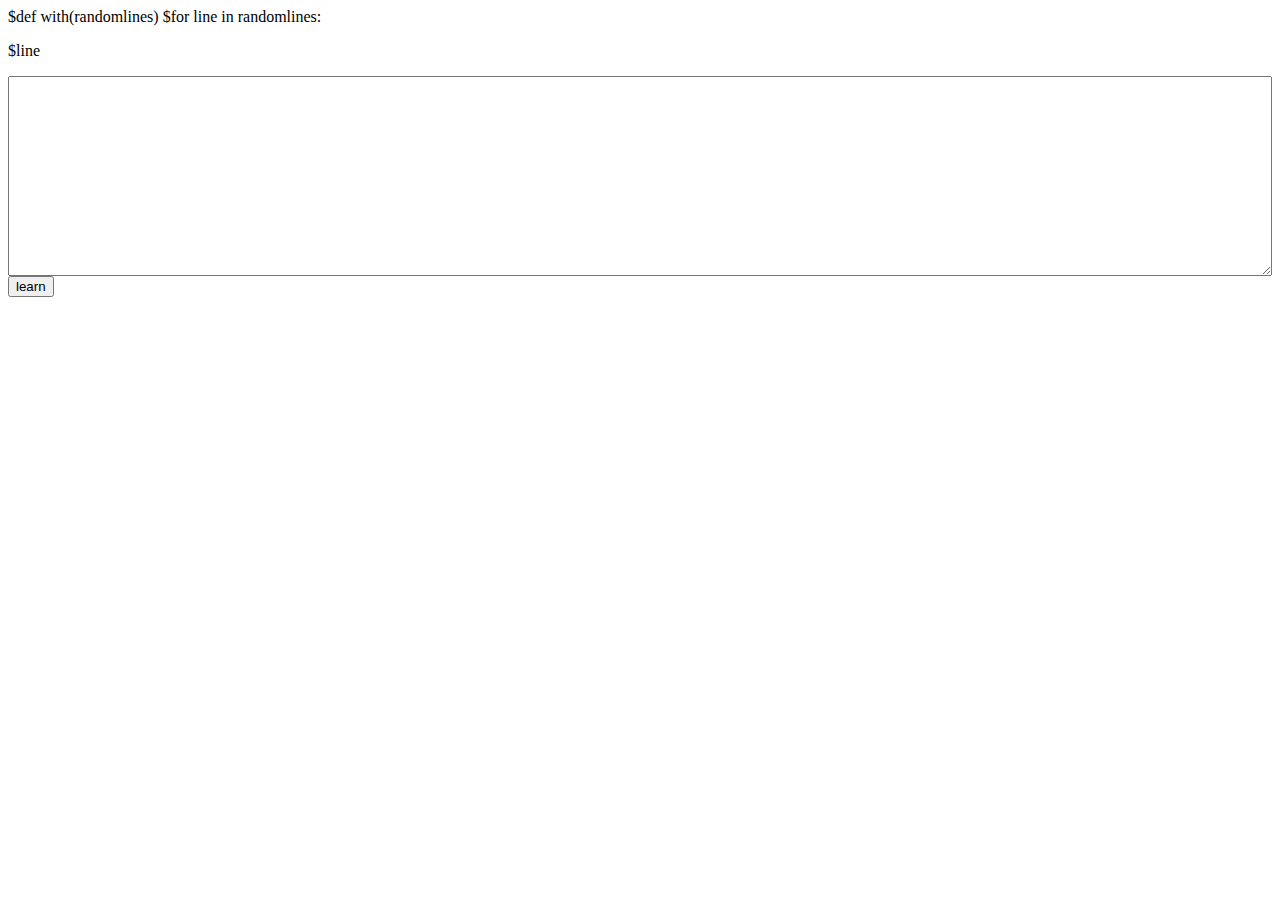
==== templates/index.html @ 5fff7a76 "Added ddcweb script." ====
$def with(randomlines)
<html>
<head>
    <title></title>
    <style>
        textarea {
            width: 100%;
            height: 200px;
        }
    </style>
</head>

<body>
$for line in randomlines:
    <p>$line</p>

<form method="post">
<textarea name="learntext"></textarea>
<input type="submit" value="learn" />
</form>
</body>
</html>
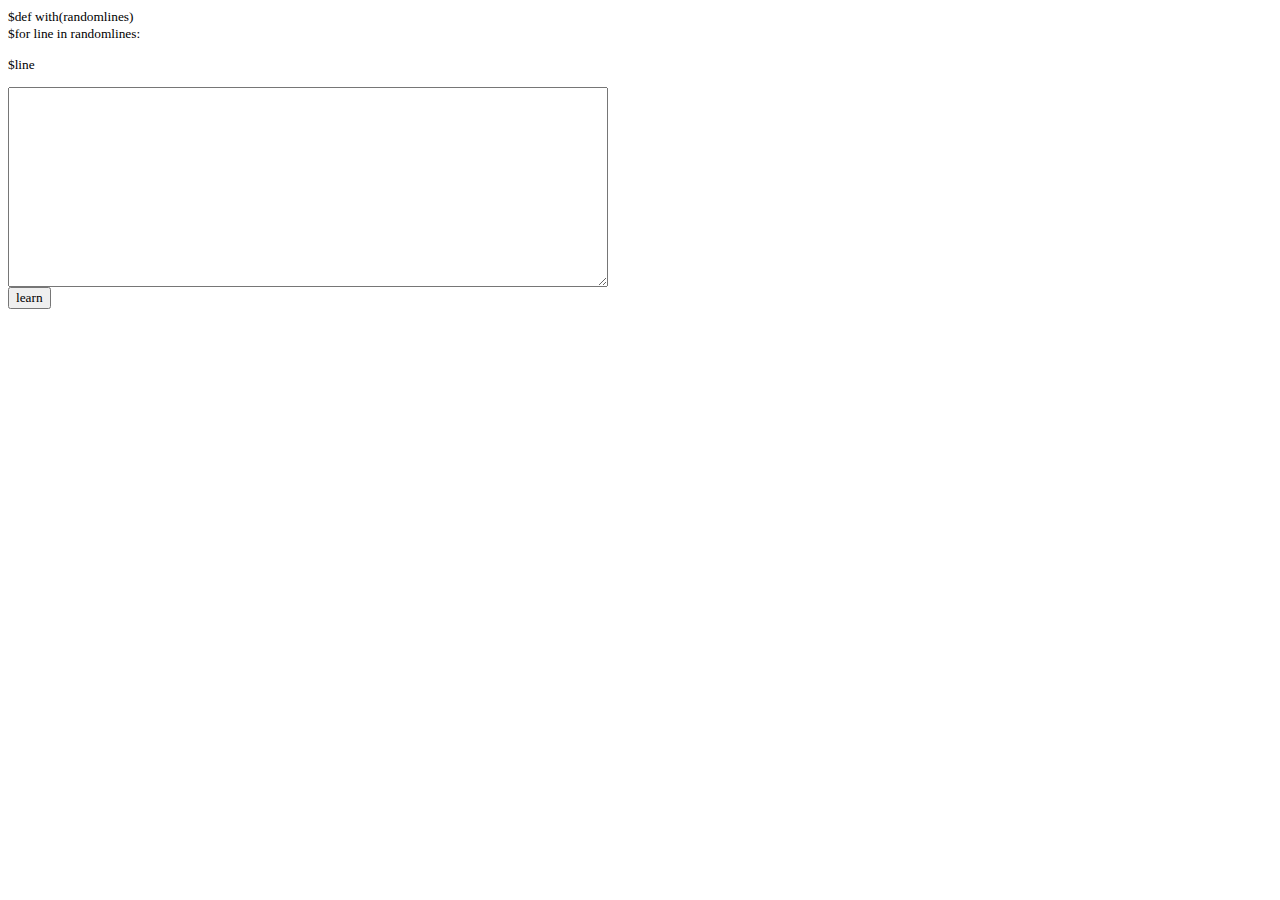
==== commit 758d43c3: "Templates: main div." ====
--- a/templates/index.html
+++ b/templates/index.html
@@ -3,6 +3,14 @@
 <head>
     <title></title>
     <style>
+        * {
+            font-family:Georgia,serif;
+            font-size:10pt;
+            line-height:130%;
+        }
+        #main {
+            width: 600px;
+        }
         textarea {
             width: 100%;
             height: 200px;
@@ -11,6 +19,7 @@
 </head>
 
 <body>
+<div id="main">
 $for line in randomlines:
     <p>$line</p>
 
@@ -18,5 +27,6 @@
 <textarea name="learntext"></textarea>
 <input type="submit" value="learn" />
 </form>
+</div>
 </body>
 </html>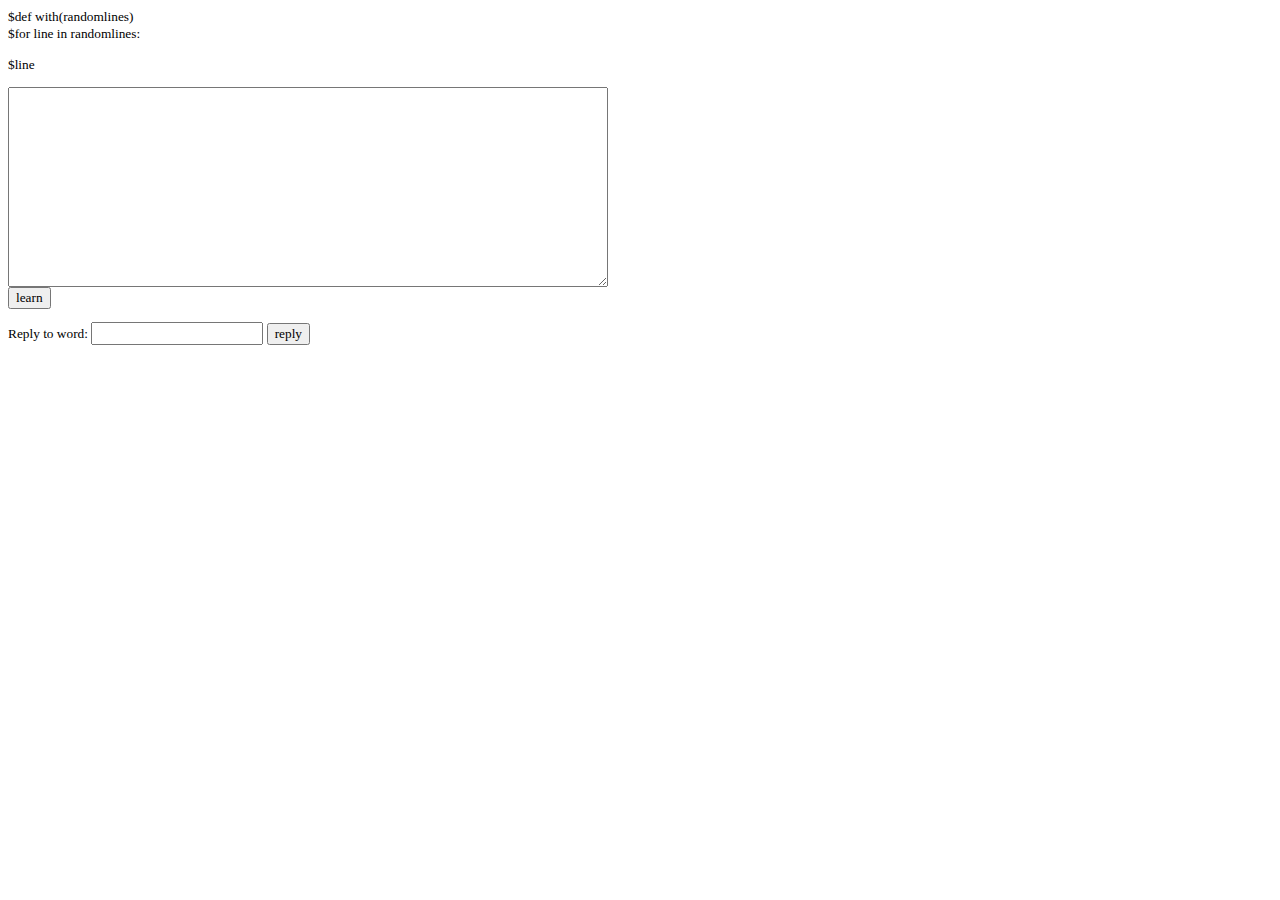
==== commit fe5f8c9f: "ddcweb: support for replying to word." ====
--- a/templates/index.html
+++ b/templates/index.html
@@ -27,6 +27,11 @@
 <textarea name="learntext"></textarea>
 <input type="submit" value="learn" />
 </form>
+<form method="get" action="/reply_to_word">
+    Reply to word:
+    <input name="word" type="text" />
+    <input type="submit" value="reply" />
+</form>
 </div>
 </body>
 </html>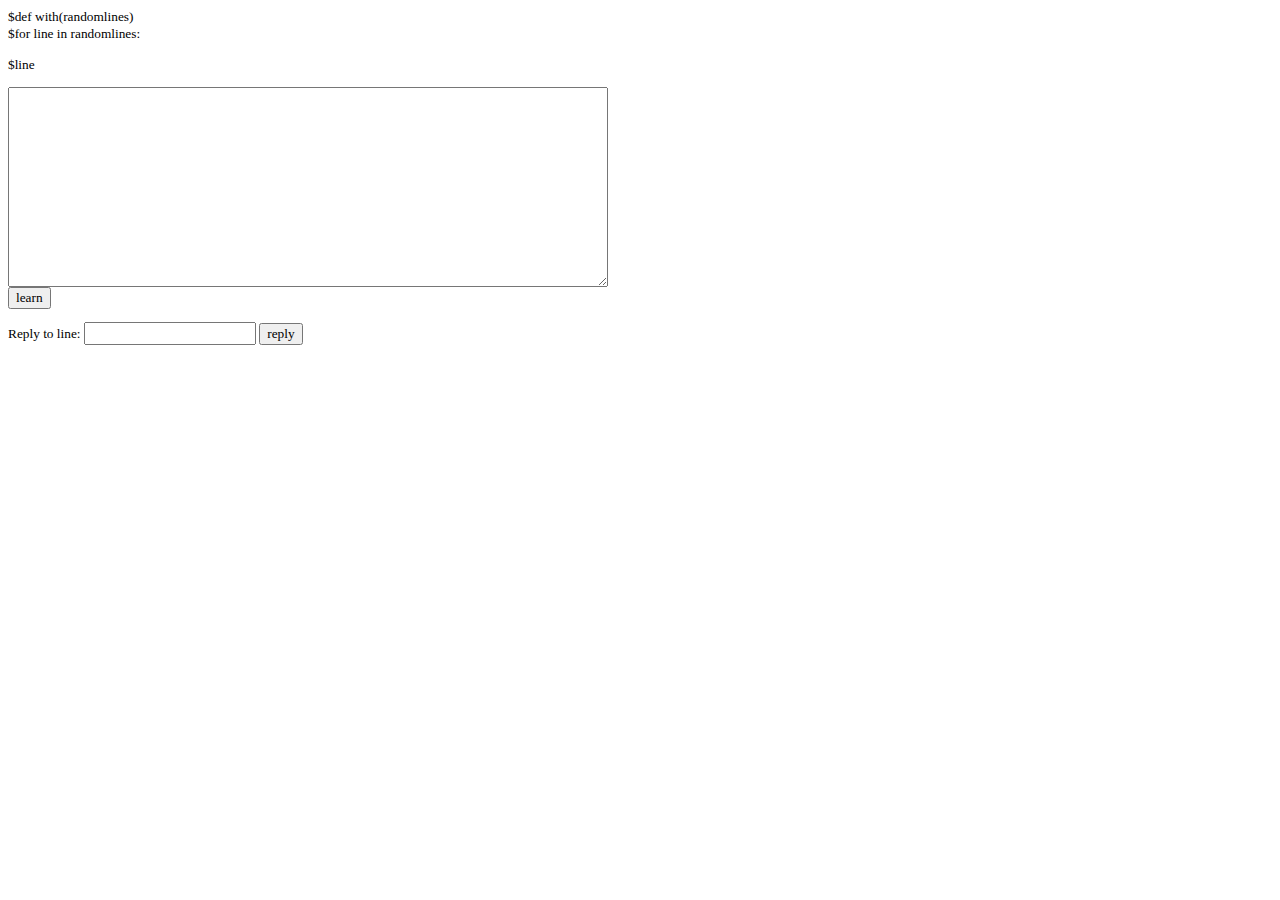
==== commit 16e1ab00: "web: reply to line instead of reply to word on main page." ====
--- a/templates/index.html
+++ b/templates/index.html
@@ -27,8 +27,8 @@
 <textarea name="learntext"></textarea>
 <input type="submit" value="learn" />
 </form>
-<form method="get" action="/reply_to_word">
-    Reply to word:
+<form method="get" action="/reply_to_line">
+    Reply to line:
     <input name="word" type="text" />
     <input type="submit" value="reply" />
 </form>
